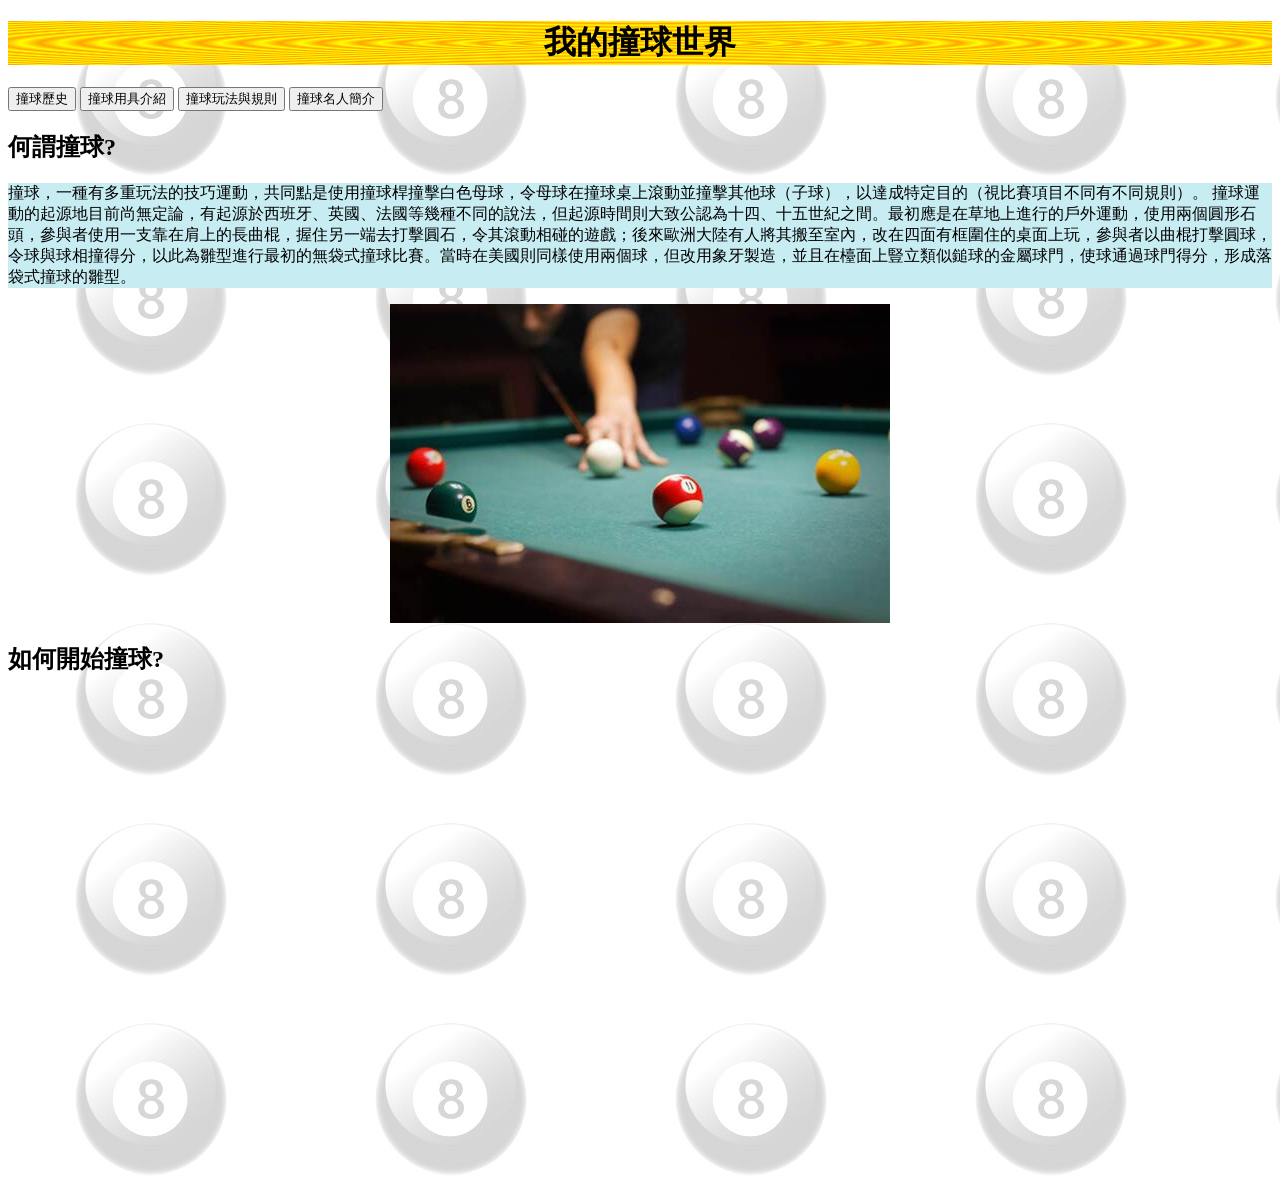
==== index.html @ 171ed7a7 "Update index.html" ====
<!DOCTYPE html>
<html>
<head>
<title>我的撞球世界</title>
    <h1 style="text-align:center;color:black;background: repeating-radial-gradient(orange,yellow 20px,orange 40px);">我的撞球世界</h1>    
</head>    

<body style="background-image:url(img/826.jpg);">
  <nav>
    <div class="nav nav-tabs" id="nav-tab" role="tablist">
      <button class="nav-link active" id="nav-home-tab" data-bs-toggle="tab" data-bs-target="#nav-home" type="button" role="tab" aria-controls="nav-home" aria-selected="true">撞球歷史</button>
      <button class="nav-link" id="nav-profile-tab" data-bs-toggle="tab" data-bs-target="#nav-profile" type="button" role="tab" aria-controls="nav-profile" aria-selected="false">撞球用具介紹</button>
      <button class="nav-link" id="nav-contact-tab" data-bs-toggle="tab" data-bs-target="#nav-contact" type="button" role="tab" aria-controls="nav-contact" aria-selected="false">撞球玩法與規則</button>
      <button class="nav-link" id="nav-contact-tab" data-bs-toggle="tab" data-bs-target="#nav-contact" type="button" role="tab" aria-controls="nav-contact" aria-selected="false">撞球名人簡介</button> 
    </div>
  </nav>
 
  <h2 style="text-align:left;color:black;">何謂撞球?</h2>     
  <p style="text-align:righr;background-color: rgb(199, 236, 242);">撞球，一種有多重玩法的技巧運動，共同點是使用撞球桿撞擊白色母球，令母球在撞球桌上滾動並撞擊其他球（子球），以達成特定目的（視比賽項目不同有不同規則）。
    
    撞球運動的起源地目前尚無定論，有起源於西班牙、英國、法國等幾種不同的說法，但起源時間則大致公認為十四、十五世紀之間。最初應是在草地上進行的戶外運動，使用兩個圓形石頭，參與者使用一支靠在肩上的長曲棍，握住另一端去打擊圓石，令其滾動相碰的遊戲；後來歐洲大陸有人將其搬至室內，改在四面有框圍住的桌面上玩，參與者以曲棍打擊圓球，令球與球相撞得分，以此為雛型進行最初的無袋式撞球比賽。當時在美國則同樣使用兩個球，但改用象牙製造，並且在檯面上豎立類似鎚球的金屬球門，使球通過球門得分，形成落袋式撞球的雛型。
    
    </p>
    
    <img src="img/822.jpg" style="display:block; margin:auto;"></img>
    <h2 style="text-align:left;color:black;">如何開始撞球?</h2>  
    <iframe width="853" height="480" src="https://www.youtube.com/embed/ooFLTIllbSM" title="柯秉逸 撞球教學入門篇1 基本動作 KO PIN YI Billiards teaching" frameborder="0" allow="accelerometer; autoplay; clipboard-write; encrypted-media; gyroscope; picture-in-picture" allowfullscreen ></iframe>
    
    
    
  
    </body>






  </html>
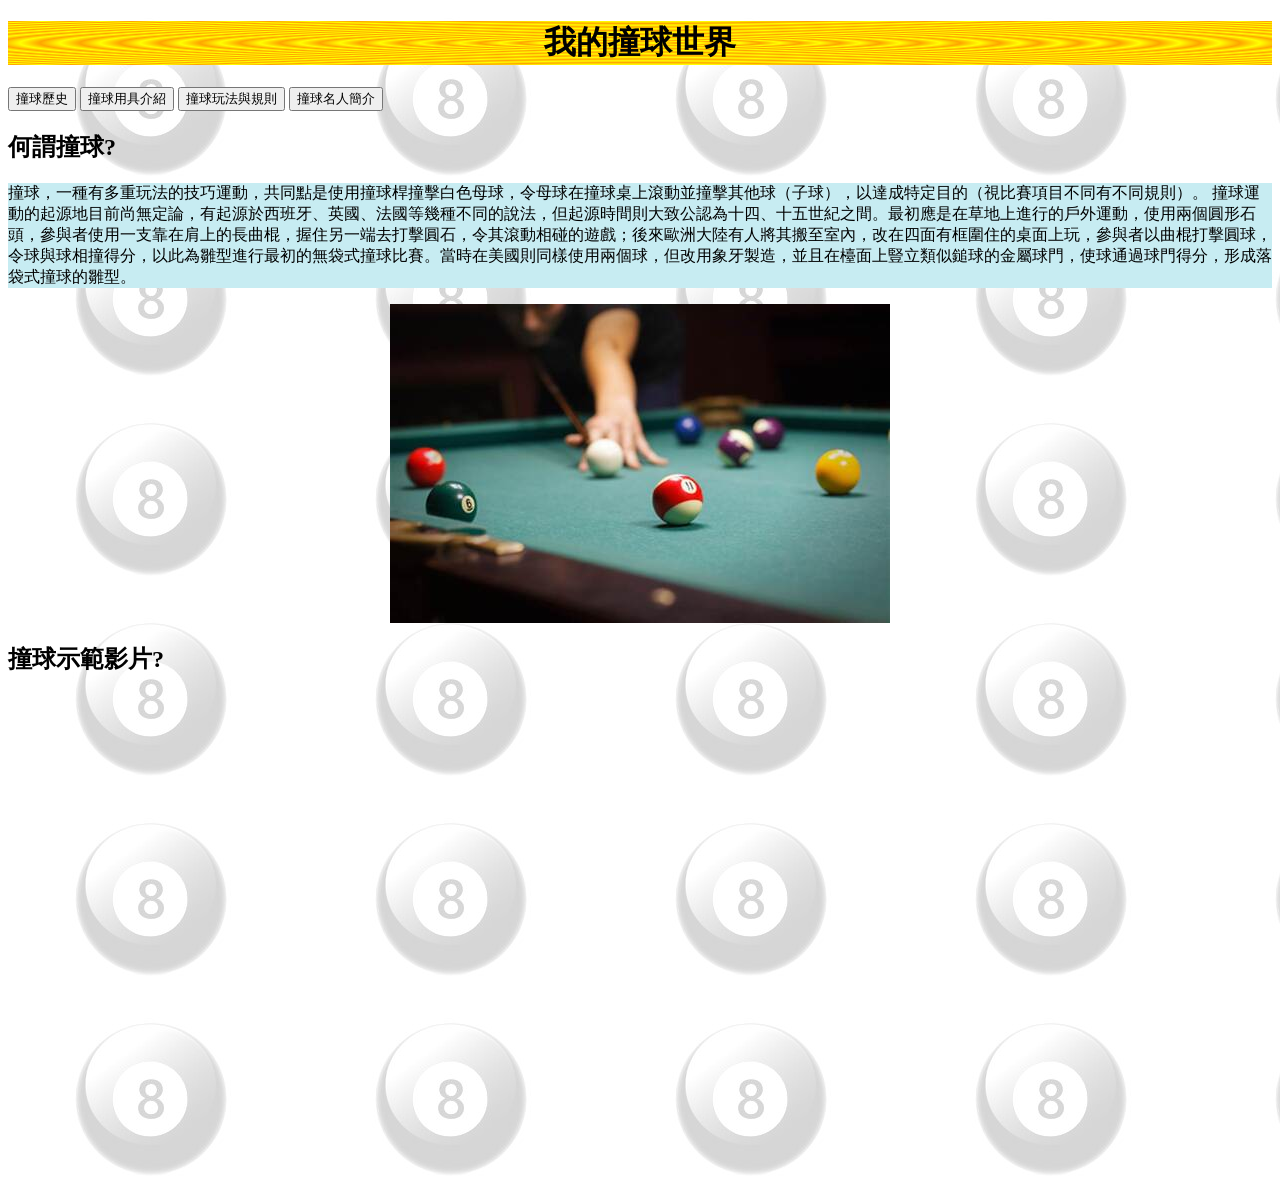
==== commit 02c77baf: "Update index.html" ====
--- a/index.html
+++ b/index.html
@@ -23,7 +23,7 @@
     </p>
     
     <img src="img/822.jpg" style="display:block; margin:auto;"></img>
-    <h2 style="text-align:left;color:black;">如何開始撞球?</h2>  
+    <h2 style="text-align:left;color:black;">撞球示範影片?</h2>  
     <iframe width="853" height="480" src="https://www.youtube.com/embed/ooFLTIllbSM" title="柯秉逸 撞球教學入門篇1 基本動作 KO PIN YI Billiards teaching" frameborder="0" allow="accelerometer; autoplay; clipboard-write; encrypted-media; gyroscope; picture-in-picture" allowfullscreen ></iframe>
     
     
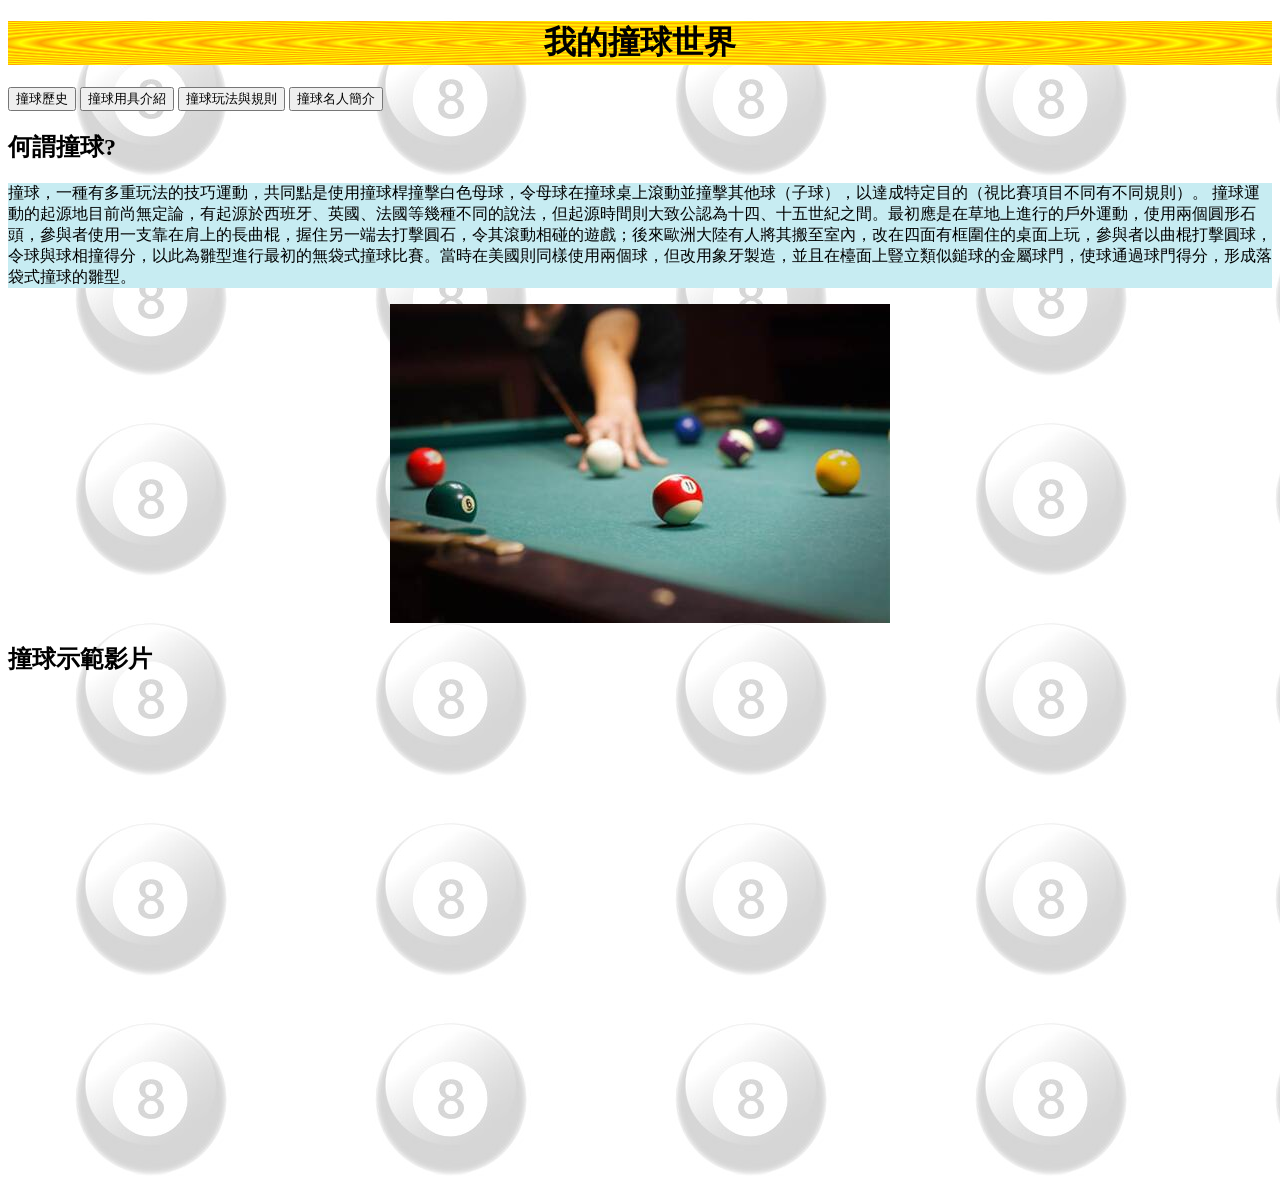
==== commit 5930b763: "Update index.html" ====
--- a/index.html
+++ b/index.html
@@ -23,7 +23,7 @@
     </p>
     
     <img src="img/822.jpg" style="display:block; margin:auto;"></img>
-    <h2 style="text-align:left;color:black;">撞球示範影片?</h2>  
+    <h2 style="text-align:left;color:black;">撞球示範影片</h2>  
     <iframe width="853" height="480" src="https://www.youtube.com/embed/ooFLTIllbSM" title="柯秉逸 撞球教學入門篇1 基本動作 KO PIN YI Billiards teaching" frameborder="0" allow="accelerometer; autoplay; clipboard-write; encrypted-media; gyroscope; picture-in-picture" allowfullscreen ></iframe>
     
     
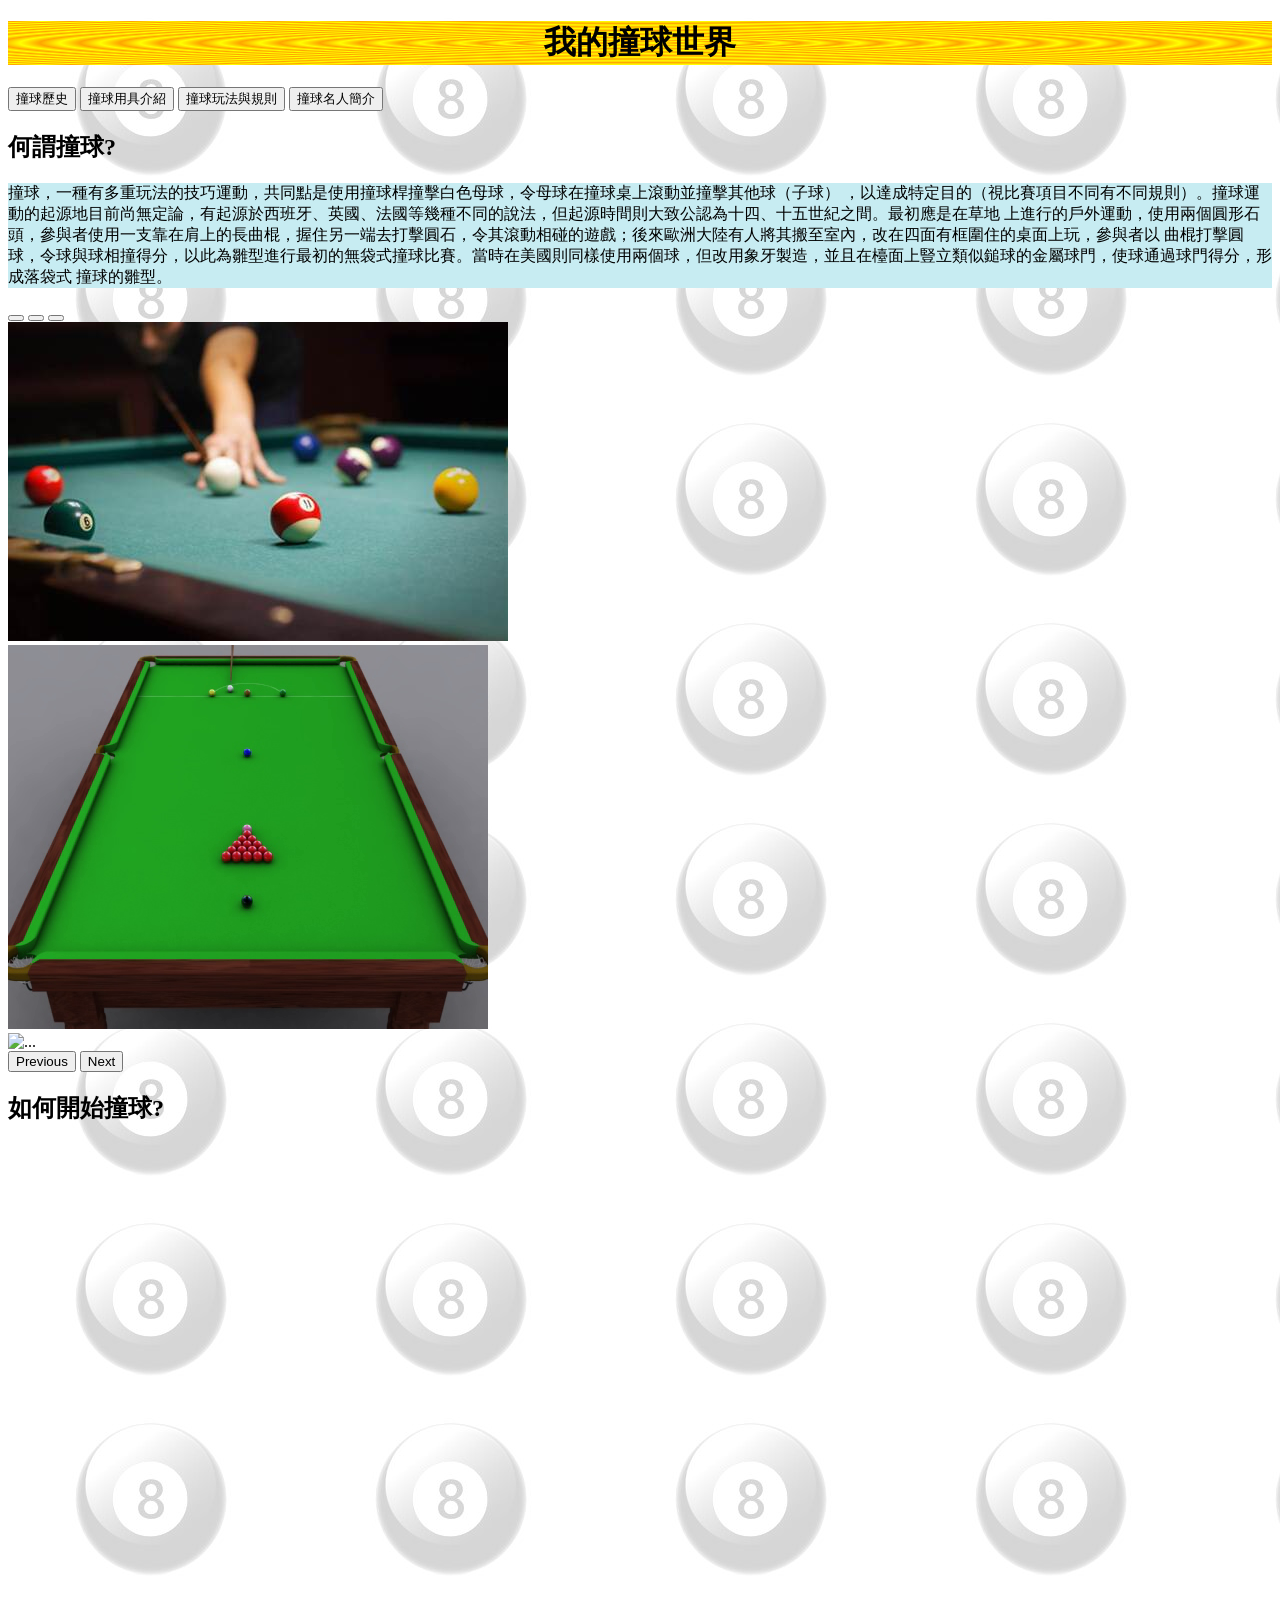
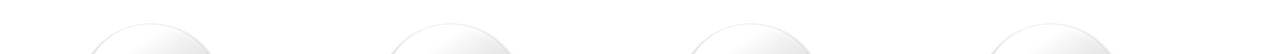
==== commit 07943e88: "Update index.html" ====
--- a/index.html
+++ b/index.html
@@ -16,15 +16,42 @@
   </nav>
  
   <h2 style="text-align:left;color:black;">何謂撞球?</h2>     
-  <p style="text-align:righr;background-color: rgb(199, 236, 242);">撞球，一種有多重玩法的技巧運動，共同點是使用撞球桿撞擊白色母球，令母球在撞球桌上滾動並撞擊其他球（子球），以達成特定目的（視比賽項目不同有不同規則）。
+  <p style="text-align:righr;background-color: rgb(199, 236, 242);">撞球，一種有多重玩法的技巧運動，共同點是使用撞球桿撞擊白色母球，令母球在撞球桌上滾動並撞擊其他球（子球）
+    ，以達成特定目的（視比賽項目不同有不同規則）。撞球運動的起源地目前尚無定論，有起源於西班牙、英國、法國等幾種不同的說法，但起源時間則大致公認為十四、十五世紀之間。最初應是在草地
+    上進行的戶外運動，使用兩個圓形石頭，參與者使用一支靠在肩上的長曲棍，握住另一端去打擊圓石，令其滾動相碰的遊戲；後來歐洲大陸有人將其搬至室內，改在四面有框圍住的桌面上玩，參與者以
+    曲棍打擊圓球，令球與球相撞得分，以此為雛型進行最初的無袋式撞球比賽。當時在美國則同樣使用兩個球，但改用象牙製造，並且在檯面上豎立類似鎚球的金屬球門，使球通過球門得分，形成落袋式
+    撞球的雛型。
     
-    撞球運動的起源地目前尚無定論，有起源於西班牙、英國、法國等幾種不同的說法，但起源時間則大致公認為十四、十五世紀之間。最初應是在草地上進行的戶外運動，使用兩個圓形石頭，參與者使用一支靠在肩上的長曲棍，握住另一端去打擊圓石，令其滾動相碰的遊戲；後來歐洲大陸有人將其搬至室內，改在四面有框圍住的桌面上玩，參與者以曲棍打擊圓球，令球與球相撞得分，以此為雛型進行最初的無袋式撞球比賽。當時在美國則同樣使用兩個球，但改用象牙製造，並且在檯面上豎立類似鎚球的金屬球門，使球通過球門得分，形成落袋式撞球的雛型。
+  </p>
     
-    </p>
-    
-    <img src="img/822.jpg" style="display:block; margin:auto;"></img>
-    <h2 style="text-align:left;color:black;">撞球示範影片</h2>  
-    <iframe width="853" height="480" src="https://www.youtube.com/embed/ooFLTIllbSM" title="柯秉逸 撞球教學入門篇1 基本動作 KO PIN YI Billiards teaching" frameborder="0" allow="accelerometer; autoplay; clipboard-write; encrypted-media; gyroscope; picture-in-picture" allowfullscreen ></iframe>
+  <div id="carouselExampleIndicators" class="carousel slide">
+    <div class="carousel-indicators">
+      <button type="button" data-bs-target="#carouselExampleIndicators" data-bs-slide-to="0" class="active" aria-current="true" aria-label="Slide 1"></button>
+      <button type="button" data-bs-target="#carouselExampleIndicators" data-bs-slide-to="1" aria-label="Slide 2"></button>
+      <button type="button" data-bs-target="#carouselExampleIndicators" data-bs-slide-to="2" aria-label="Slide 3"></button>
+    </div>
+    <div class="carousel-inner">
+      <div class="carousel-item active">
+        <img src="img/822.jpg" class="d-block w-100" alt="...">
+      </div>
+      <div class="carousel-item">
+        <img src="img/827.png" class="d-block w-100" alt="...">
+      </div>
+      <div class="carousel-item">
+        <img src="..." class="d-block w-100" alt="...">
+      </div>
+    </div>
+    <button class="carousel-control-prev" type="button" data-bs-target="#carouselExampleIndicators" data-bs-slide="prev">
+      <span class="carousel-control-prev-icon" aria-hidden="true"></span>
+      <span class="visually-hidden">Previous</span>
+    </button>
+    <button class="carousel-control-next" type="button" data-bs-target="#carouselExampleIndicators" data-bs-slide="next">
+      <span class="carousel-control-next-icon" aria-hidden="true"></span>
+      <span class="visually-hidden">Next</span>
+    </button>
+  </div>
+    <h2 style="text-align:left;color:black;">如何開始撞球?</h2>  
+    <iframe width="885" height="498" src="https://www.youtube.com/embed/ZhfsQ_0nyd8" title="郑宇伯台球教程 第01节：握杆与姿势" frameborder="0" allow="accelerometer; autoplay; clipboard-write; encrypted-media; gyroscope; picture-in-picture; web-share" allowfullscreen></iframe>
     
     
     
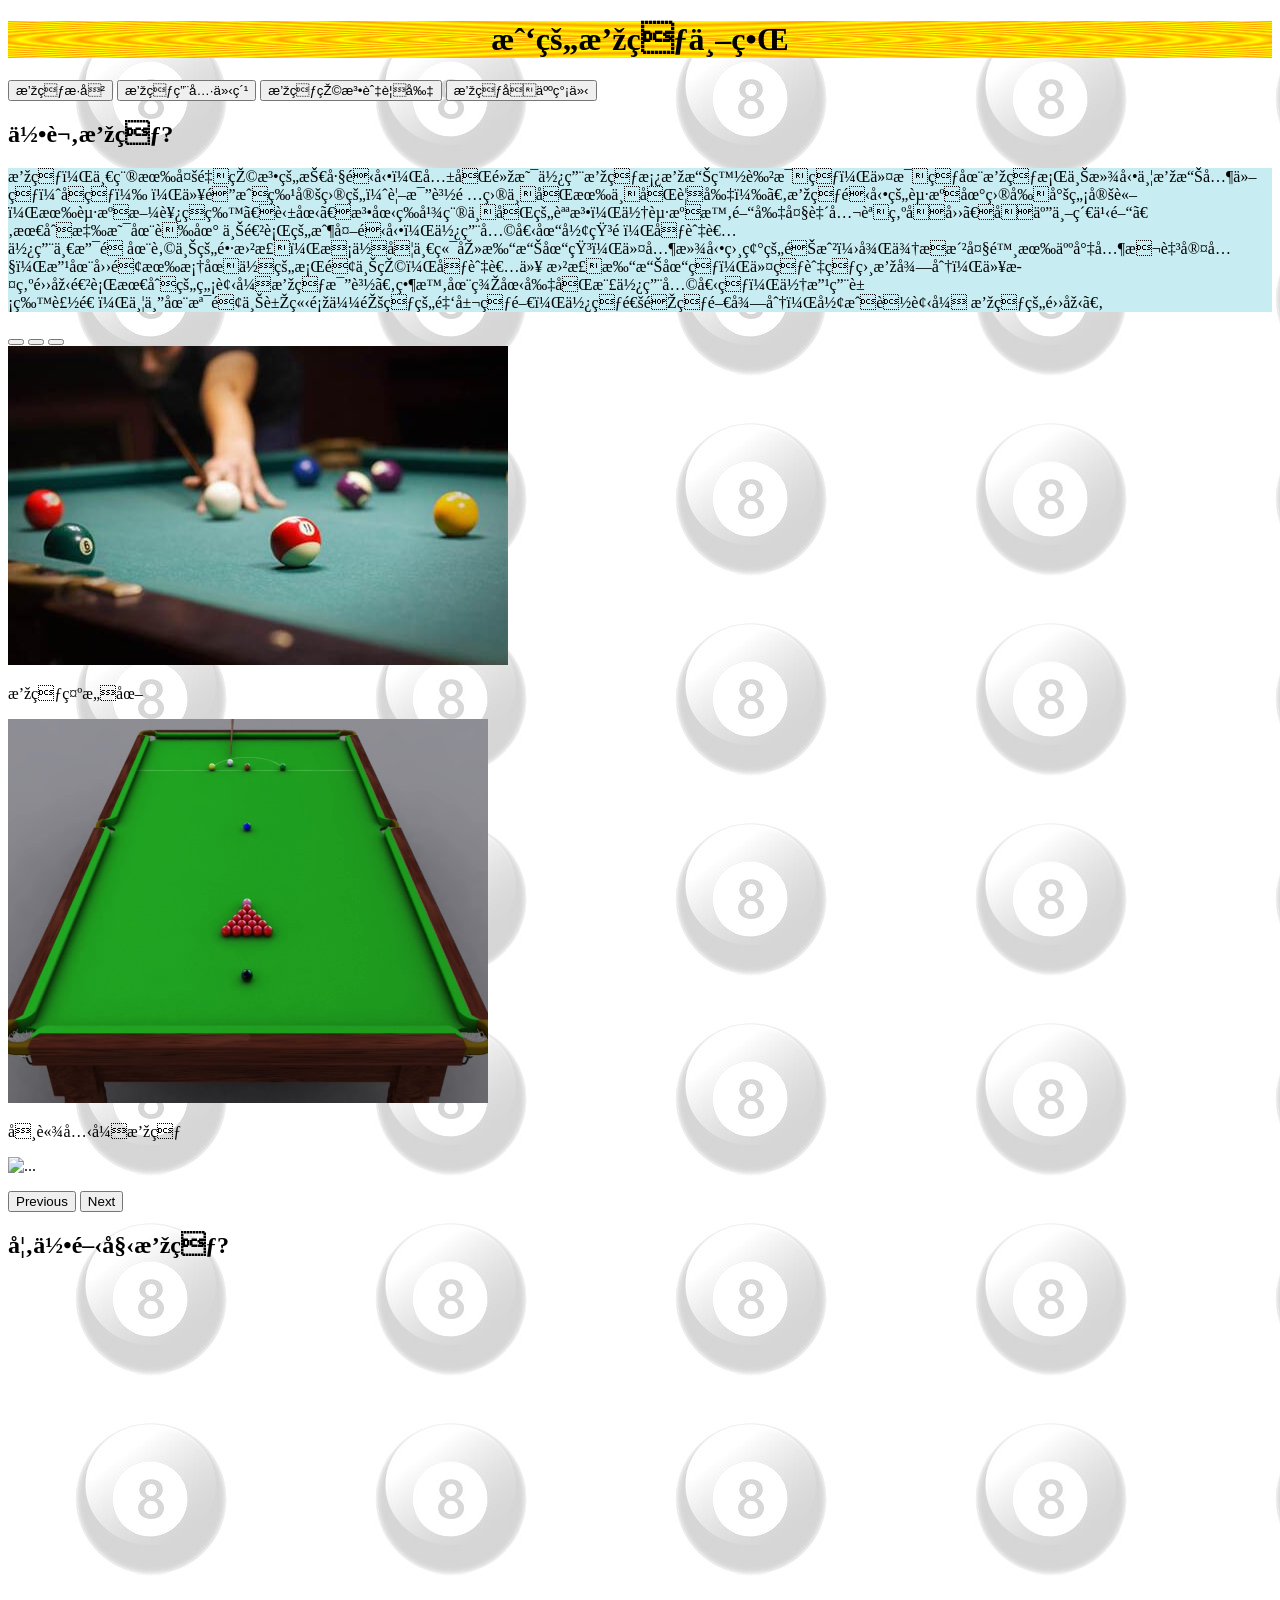
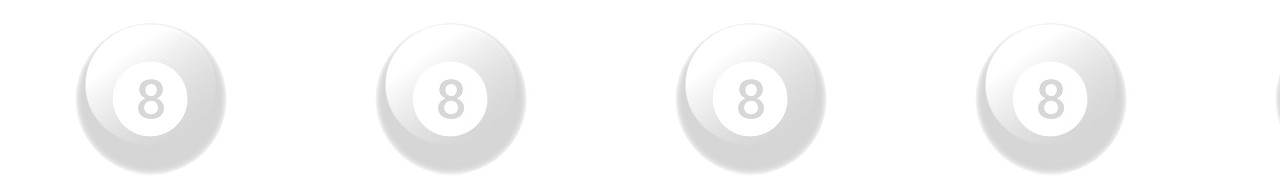
==== commit 4c3c7c5c: "Update index.html" ====
--- a/index.html
+++ b/index.html
@@ -24,32 +24,45 @@
     
   </p>
     
-  <div id="carouselExampleIndicators" class="carousel slide">
+  <div id="carouselExampleCaptions" class="carousel slide" data-bs-ride="false">
     <div class="carousel-indicators">
-      <button type="button" data-bs-target="#carouselExampleIndicators" data-bs-slide-to="0" class="active" aria-current="true" aria-label="Slide 1"></button>
-      <button type="button" data-bs-target="#carouselExampleIndicators" data-bs-slide-to="1" aria-label="Slide 2"></button>
-      <button type="button" data-bs-target="#carouselExampleIndicators" data-bs-slide-to="2" aria-label="Slide 3"></button>
+      <button type="button" data-bs-target="#carouselExampleCaptions" data-bs-slide-to="0" class="active" aria-current="true" aria-label="Slide 1"></button>
+      <button type="button" data-bs-target="#carouselExampleCaptions" data-bs-slide-to="1" aria-label="Slide 2"></button>
+      <button type="button" data-bs-target="#carouselExampleCaptions" data-bs-slide-to="2" aria-label="Slide 3"></button>
     </div>
     <div class="carousel-inner">
       <div class="carousel-item active">
         <img src="img/822.jpg" class="d-block w-100" alt="...">
+        <div class="carousel-caption d-none d-md-block">
+          
+          <p>撞球示意圖</p>
+        </div>
       </div>
       <div class="carousel-item">
         <img src="img/827.png" class="d-block w-100" alt="...">
+        <div class="carousel-caption d-none d-md-block">
+          
+          <p>司諾克式撞球</p>
+        </div>
       </div>
       <div class="carousel-item">
-        <img src="..." class="d-block w-100" alt="...">
+        <img src="" class="d-block w-100" alt="...">
+        <div class="carousel-caption d-none d-md-block">
+          
+          <p></p>
+        </div>
       </div>
     </div>
-    <button class="carousel-control-prev" type="button" data-bs-target="#carouselExampleIndicators" data-bs-slide="prev">
+    <button class="carousel-control-prev" type="button" data-bs-target="#carouselExampleCaptions" data-bs-slide="prev">
       <span class="carousel-control-prev-icon" aria-hidden="true"></span>
       <span class="visually-hidden">Previous</span>
     </button>
-    <button class="carousel-control-next" type="button" data-bs-target="#carouselExampleIndicators" data-bs-slide="next">
+    <button class="carousel-control-next" type="button" data-bs-target="#carouselExampleCaptions" data-bs-slide="next">
       <span class="carousel-control-next-icon" aria-hidden="true"></span>
       <span class="visually-hidden">Next</span>
     </button>
   </div>
+<script src="https://cdn.jsdelivr.net/npm/bootstrap@5.2.3/dist/js/bootstrap.bundle.min.js" integrity="sha384-kenU1KFdBIe4zVF0s0G1M5b4hcpxyD9F7jL+jjXkk+Q2h455rYXK/7HAuoJl+0I4" crossorigin="anonymous"></script>
     <h2 style="text-align:left;color:black;">如何開始撞球?</h2>  
     <iframe width="885" height="498" src="https://www.youtube.com/embed/ZhfsQ_0nyd8" title="郑宇伯台球教程 第01节：握杆与姿势" frameborder="0" allow="accelerometer; autoplay; clipboard-write; encrypted-media; gyroscope; picture-in-picture; web-share" allowfullscreen></iframe>
     
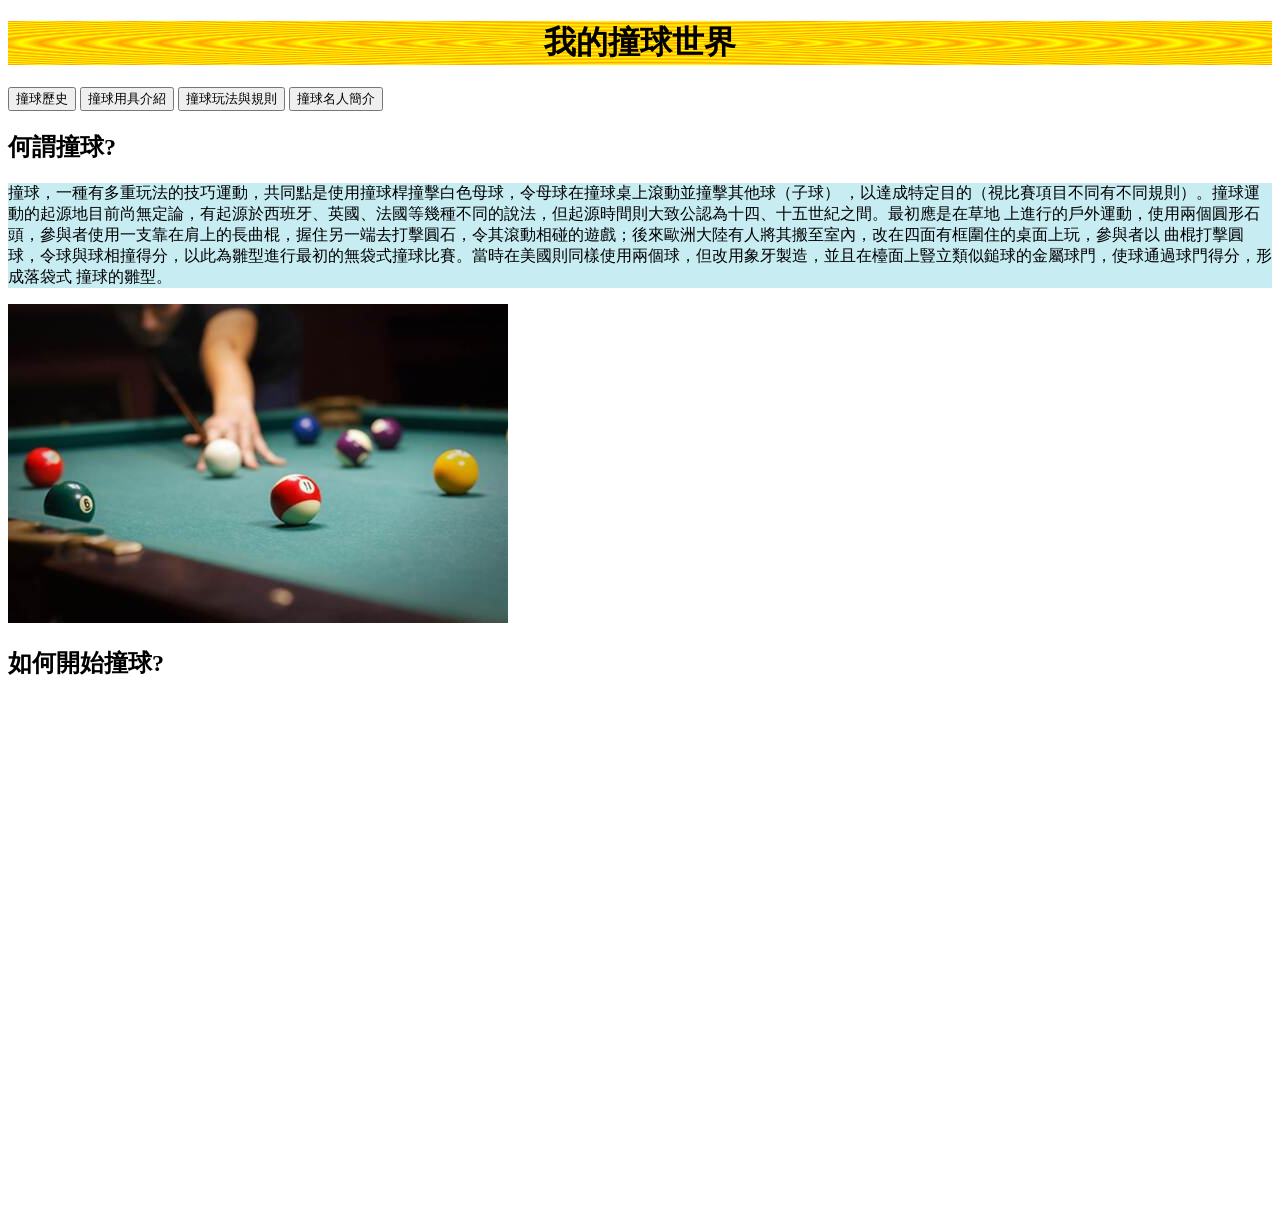
==== commit 2f44498c: "Update index.html" ====
--- a/index.html
+++ b/index.html
@@ -5,15 +5,14 @@
     <h1 style="text-align:center;color:black;background: repeating-radial-gradient(orange,yellow 20px,orange 40px);">我的撞球世界</h1>    
 </head>    
 
-<body style="background-image:url(img/826.jpg);">
-  <nav>
-    <div class="nav nav-tabs" id="nav-tab" role="tablist">
-      <button class="nav-link active" id="nav-home-tab" data-bs-toggle="tab" data-bs-target="#nav-home" type="button" role="tab" aria-controls="nav-home" aria-selected="true">撞球歷史</button>
-      <button class="nav-link" id="nav-profile-tab" data-bs-toggle="tab" data-bs-target="#nav-profile" type="button" role="tab" aria-controls="nav-profile" aria-selected="false">撞球用具介紹</button>
-      <button class="nav-link" id="nav-contact-tab" data-bs-toggle="tab" data-bs-target="#nav-contact" type="button" role="tab" aria-controls="nav-contact" aria-selected="false">撞球玩法與規則</button>
-      <button class="nav-link" id="nav-contact-tab" data-bs-toggle="tab" data-bs-target="#nav-contact" type="button" role="tab" aria-controls="nav-contact" aria-selected="false">撞球名人簡介</button> 
-    </div>
-  </nav>
+<nav>
+  <div class="nav nav-tabs" id="nav-tab" role="tablist">
+    <button class="nav-link active" id="nav-home-tab" data-bs-toggle="tab" data-bs-target="#nav-home" type="button" role="tab" aria-controls="nav-home" aria-selected="true">撞球歷史</button>
+    <button class="nav-link" id="nav-profile-tab" data-bs-toggle="tab" data-bs-target="#nav-profile" type="button" role="tab" aria-controls="nav-profile" aria-selected="false">撞球用具介紹</button>
+    <button class="nav-link" id="nav-contact-tab" data-bs-toggle="tab" data-bs-target="#nav-contact" type="button" role="tab" aria-controls="nav-contact" aria-selected="false">撞球玩法與規則</button>
+    <button class="nav-link" id="nav-contact-tab" data-bs-toggle="tab" data-bs-target="#nav-contact" type="button" role="tab" aria-controls="nav-contact" aria-selected="false">撞球名人簡介</button> 
+  </div>
+</nav>
  
   <h2 style="text-align:left;color:black;">何謂撞球?</h2>     
   <p style="text-align:righr;background-color: rgb(199, 236, 242);">撞球，一種有多重玩法的技巧運動，共同點是使用撞球桿撞擊白色母球，令母球在撞球桌上滾動並撞擊其他球（子球）
@@ -24,45 +23,8 @@
     
   </p>
     
-  <div id="carouselExampleCaptions" class="carousel slide" data-bs-ride="false">
-    <div class="carousel-indicators">
-      <button type="button" data-bs-target="#carouselExampleCaptions" data-bs-slide-to="0" class="active" aria-current="true" aria-label="Slide 1"></button>
-      <button type="button" data-bs-target="#carouselExampleCaptions" data-bs-slide-to="1" aria-label="Slide 2"></button>
-      <button type="button" data-bs-target="#carouselExampleCaptions" data-bs-slide-to="2" aria-label="Slide 3"></button>
-    </div>
-    <div class="carousel-inner">
-      <div class="carousel-item active">
-        <img src="img/822.jpg" class="d-block w-100" alt="...">
-        <div class="carousel-caption d-none d-md-block">
-          
-          <p>撞球示意圖</p>
-        </div>
-      </div>
-      <div class="carousel-item">
-        <img src="img/827.png" class="d-block w-100" alt="...">
-        <div class="carousel-caption d-none d-md-block">
-          
-          <p>司諾克式撞球</p>
-        </div>
-      </div>
-      <div class="carousel-item">
-        <img src="" class="d-block w-100" alt="...">
-        <div class="carousel-caption d-none d-md-block">
-          
-          <p></p>
-        </div>
-      </div>
-    </div>
-    <button class="carousel-control-prev" type="button" data-bs-target="#carouselExampleCaptions" data-bs-slide="prev">
-      <span class="carousel-control-prev-icon" aria-hidden="true"></span>
-      <span class="visually-hidden">Previous</span>
-    </button>
-    <button class="carousel-control-next" type="button" data-bs-target="#carouselExampleCaptions" data-bs-slide="next">
-      <span class="carousel-control-next-icon" aria-hidden="true"></span>
-      <span class="visually-hidden">Next</span>
-    </button>
-  </div>
-<script src="https://cdn.jsdelivr.net/npm/bootstrap@5.2.3/dist/js/bootstrap.bundle.min.js" integrity="sha384-kenU1KFdBIe4zVF0s0G1M5b4hcpxyD9F7jL+jjXkk+Q2h455rYXK/7HAuoJl+0I4" crossorigin="anonymous"></script>
+  
+     <img src="img/822.jpg">
     <h2 style="text-align:left;color:black;">如何開始撞球?</h2>  
     <iframe width="885" height="498" src="https://www.youtube.com/embed/ZhfsQ_0nyd8" title="郑宇伯台球教程 第01节：握杆与姿势" frameborder="0" allow="accelerometer; autoplay; clipboard-write; encrypted-media; gyroscope; picture-in-picture; web-share" allowfullscreen></iframe>
     
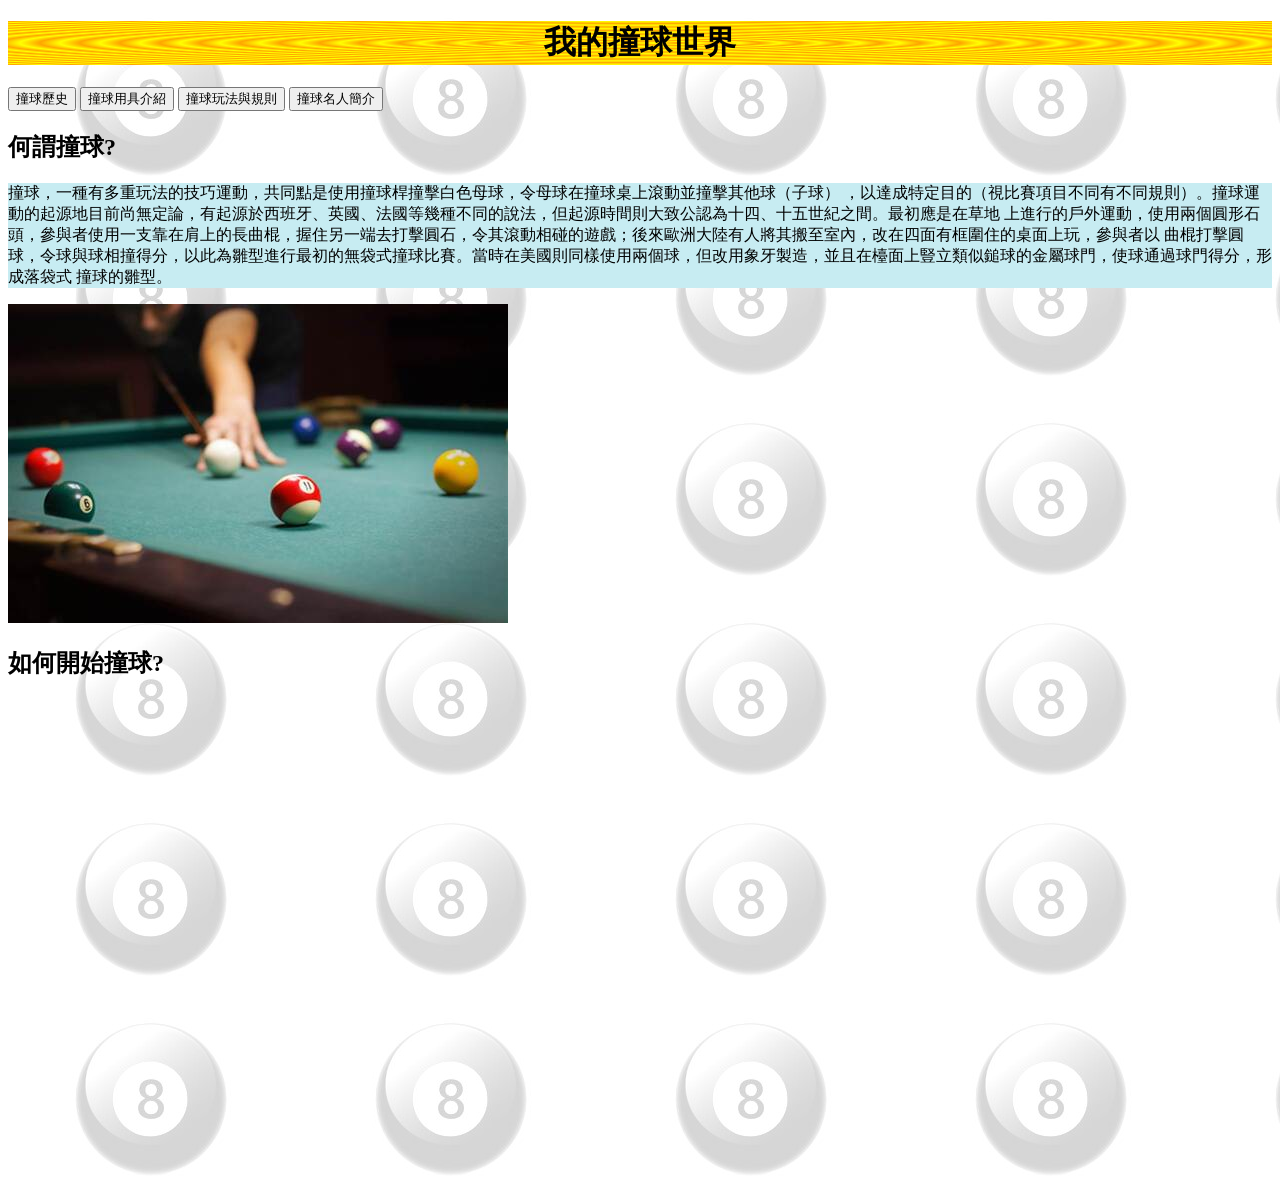
==== commit c7e5d140: "Update index.html" ====
--- a/index.html
+++ b/index.html
@@ -5,14 +5,15 @@
     <h1 style="text-align:center;color:black;background: repeating-radial-gradient(orange,yellow 20px,orange 40px);">我的撞球世界</h1>    
 </head>    
 
-<nav>
-  <div class="nav nav-tabs" id="nav-tab" role="tablist">
-    <button class="nav-link active" id="nav-home-tab" data-bs-toggle="tab" data-bs-target="#nav-home" type="button" role="tab" aria-controls="nav-home" aria-selected="true">撞球歷史</button>
-    <button class="nav-link" id="nav-profile-tab" data-bs-toggle="tab" data-bs-target="#nav-profile" type="button" role="tab" aria-controls="nav-profile" aria-selected="false">撞球用具介紹</button>
-    <button class="nav-link" id="nav-contact-tab" data-bs-toggle="tab" data-bs-target="#nav-contact" type="button" role="tab" aria-controls="nav-contact" aria-selected="false">撞球玩法與規則</button>
-    <button class="nav-link" id="nav-contact-tab" data-bs-toggle="tab" data-bs-target="#nav-contact" type="button" role="tab" aria-controls="nav-contact" aria-selected="false">撞球名人簡介</button> 
-  </div>
-</nav>
+<body style="background-image:url(img/826.jpg);">
+  <nav>
+    <div class="nav nav-tabs" id="nav-tab" role="tablist">
+      <button class="nav-link active" id="nav-home-tab" data-bs-toggle="tab" data-bs-target="#nav-home" type="button" role="tab" aria-controls="nav-home" aria-selected="true">撞球歷史</button>
+      <button class="nav-link" id="nav-profile-tab" data-bs-toggle="tab" data-bs-target="#nav-profile" type="button" role="tab" aria-controls="nav-profile" aria-selected="false">撞球用具介紹</button>
+      <button class="nav-link" id="nav-contact-tab" data-bs-toggle="tab" data-bs-target="#nav-contact" type="button" role="tab" aria-controls="nav-contact" aria-selected="false">撞球玩法與規則</button>
+      <button class="nav-link" id="nav-contact-tab" data-bs-toggle="tab" data-bs-target="#nav-contact" type="button" role="tab" aria-controls="nav-contact" aria-selected="false">撞球名人簡介</button> 
+    </div>
+  </nav>
  
   <h2 style="text-align:left;color:black;">何謂撞球?</h2>     
   <p style="text-align:righr;background-color: rgb(199, 236, 242);">撞球，一種有多重玩法的技巧運動，共同點是使用撞球桿撞擊白色母球，令母球在撞球桌上滾動並撞擊其他球（子球）
@@ -23,11 +24,9 @@
     
   </p>
     
-  
-     <img src="img/822.jpg">
+    <img src="img/822.jpg" style="text-align:left;"></img>
     <h2 style="text-align:left;color:black;">如何開始撞球?</h2>  
-    <iframe width="885" height="498" src="https://www.youtube.com/embed/ZhfsQ_0nyd8" title="郑宇伯台球教程 第01节：握杆与姿势" frameborder="0" allow="accelerometer; autoplay; clipboard-write; encrypted-media; gyroscope; picture-in-picture; web-share" allowfullscreen></iframe>
-    
+    <iframe width="853" height="480" src="https://www.youtube.com/embed/ZhfsQ_0nyd8" title="郑宇伯台球教程 第01节：握杆与姿势" frameborder="0" allow="accelerometer; autoplay; clipboard-write; encrypted-media; gyroscope; picture-in-picture; web-share" allowfullscreen></iframe>
     
     
   
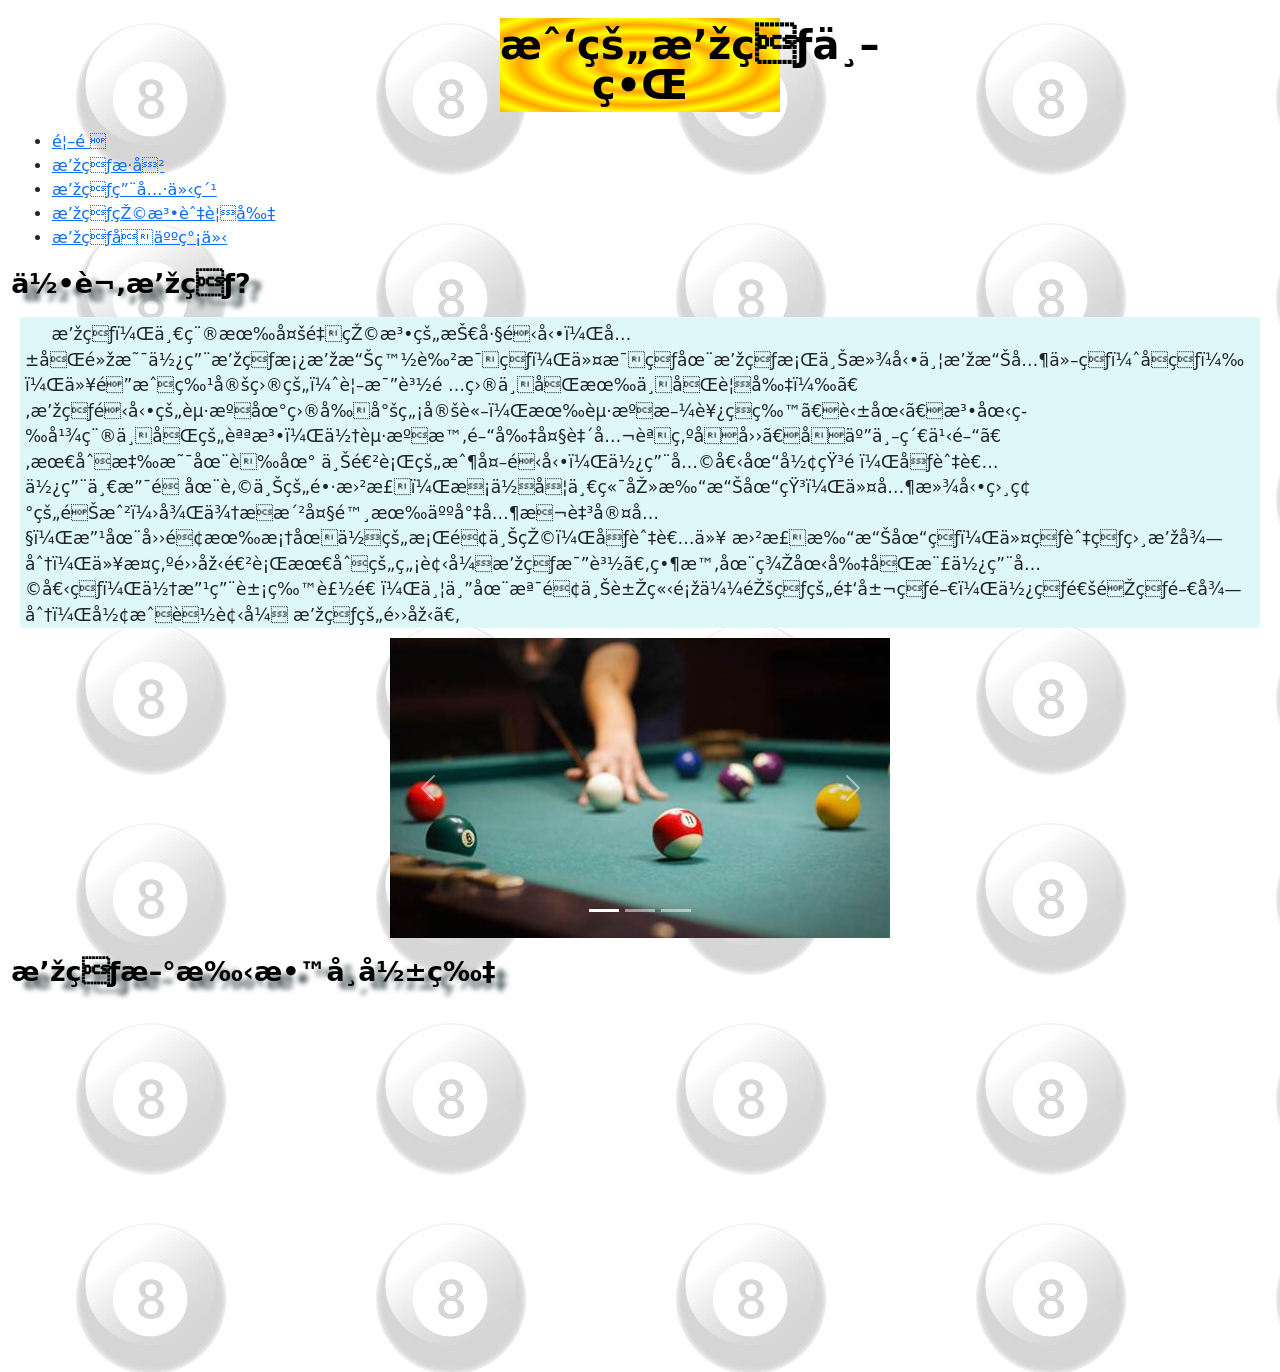
==== commit cfded0d4: "Update index.html" ====
--- a/index.html
+++ b/index.html
@@ -1,22 +1,100 @@
 <!DOCTYPE html>
 <html>
 <head>
-<title>我的撞球世界</title>
-    <h1 style="text-align:center;color:black;background: repeating-radial-gradient(orange,yellow 20px,orange 40px);">我的撞球世界</h1>    
-</head>    
+<title>我的撞球世界</title> 
+<h1 style="text-align:center;color:black;background: repeating-radial-gradient(orange,yellow 20px,orange 40px);margin-top: 18px;margin-bottom: 18px;padding-top: 7px;padding-bottom: 7px;margin-left: 500px;margin-right: 500px;">我的撞球世界</h1>  
+    <link rel="stylesheet" href="nav.css">
+    <link href="https://cdn.jsdelivr.net/npm/bootstrap@5.2.3/dist/css/bootstrap.min.css" rel="stylesheet" integrity="sha384-rbsA2VBKQhggwzxH7pPCaAqO46MgnOM80zW1RWuH61DGLwZJEdK2Kadq2F9CUG65" crossorigin="anonymous">
+  
+    <style>
+     $main-font: 'Helvetica Neue', 'PingFang TC', 'Heiti TC', '微軟正黑體', sans-serif;
+$title-font: 'Helvetica Neue', 'PingFang TC', 'Heiti TC', 'Adobe 繁黑體 Std', 'AdobeFanHeitiStd-Bold', '微軟正黑體', sans-serif;
+
+html, body {
+  font-size: 16px;
+  font-family: $main-font;
+  line-height: 1.75;
+}
+
+h1, h2, h3, h4, h5, h6 {
+  font-weight: 600;
+  font-family: $title-font;
+  line-height: 1;
+}
+
+.article-content {
+    color: #666;
+    line-height: 1.75;
+    font-size: 18px;
+
+    h1, h2, h3, h4, h5, h6 {
+        margin-top: 1em;
+        margin-bottom: .6em;
+    }
+
+    h1 {
+        font-size: 2.5rem;
+    }
+
+    h2 {
+        font-size: 2rem;
+    }
+
+    h3 {
+        font-size: 1.7rem;
+    }
+
+    h4 {
+        font-size: 1.5rem;
+    }
+
+    h5 {
+        font-size: 1.2rem;
+    }
+
+    h6 {
+        font-size: 1rem;
+    }
+
+    p {
+        margin-top: 1em;
+        margin-bottom: 1em;
+    }
+
+    hr {
+        margin-top: 50px;
+        margin-bottom: 50px;
+    }
+
+    pre {
+        margin-top: 35px;
+        margin-bottom: 35px;
+    }
+}
+  </style>
+  
+  
+  </head>    
 
 <body style="background-image:url(img/826.jpg);">
-  <nav>
-    <div class="nav nav-tabs" id="nav-tab" role="tablist">
-      <button class="nav-link active" id="nav-home-tab" data-bs-toggle="tab" data-bs-target="#nav-home" type="button" role="tab" aria-controls="nav-home" aria-selected="true">撞球歷史</button>
-      <button class="nav-link" id="nav-profile-tab" data-bs-toggle="tab" data-bs-target="#nav-profile" type="button" role="tab" aria-controls="nav-profile" aria-selected="false">撞球用具介紹</button>
-      <button class="nav-link" id="nav-contact-tab" data-bs-toggle="tab" data-bs-target="#nav-contact" type="button" role="tab" aria-controls="nav-contact" aria-selected="false">撞球玩法與規則</button>
-      <button class="nav-link" id="nav-contact-tab" data-bs-toggle="tab" data-bs-target="#nav-contact" type="button" role="tab" aria-controls="nav-contact" aria-selected="false">撞球名人簡介</button> 
-    </div>
+  <nav style="padding-left: 20px;padding-right: 20px;">                                     
+    <ul>
+      <li>
+      <a class="active"href="index.html">首頁</a>    
+      </li>
+      <li>
+        <a href="history.html">撞球歷史</a></li> 
+      <li><a href="utensils.html">撞球用具介紹</a></li> 
+      <li><a href="rules.html">撞球玩法與規則</a></li>
+      <li><a href="celebrities.html">撞球名人簡介</a></li>
+    </ul>
+
+
+
   </nav>
- 
-  <h2 style="text-align:left;color:black;">何謂撞球?</h2>     
-  <p style="text-align:righr;background-color: rgb(199, 236, 242);">撞球，一種有多重玩法的技巧運動，共同點是使用撞球桿撞擊白色母球，令母球在撞球桌上滾動並撞擊其他球（子球）
+     
+   <h2 style="text-align:left;color:black;text-shadow: 12px 8px 5px rgb(89, 102, 104);font-size: 27px;text-indent: 0.3cm;margin-bottom: 20px;margin-top: 20px;">何謂撞球?</h2>     
+  <p style="text-align:righr;background-color:  rgb(222, 247, 249);text-indent: 0.7cm;font-size: 17px;margin-right: 20px;margin-left: 20px;margin-top: 10px;margin-bottom: 10px;padding-left: 5px;padding-right: 5px;padding-top: 5px;">撞球，一種有多重玩法的技巧運動，共同點是使用撞球桿撞擊白色母球，令母球在撞球桌上滾動並撞擊其他球（子球）
     ，以達成特定目的（視比賽項目不同有不同規則）。撞球運動的起源地目前尚無定論，有起源於西班牙、英國、法國等幾種不同的說法，但起源時間則大致公認為十四、十五世紀之間。最初應是在草地
     上進行的戶外運動，使用兩個圓形石頭，參與者使用一支靠在肩上的長曲棍，握住另一端去打擊圓石，令其滾動相碰的遊戲；後來歐洲大陸有人將其搬至室內，改在四面有框圍住的桌面上玩，參與者以
     曲棍打擊圓球，令球與球相撞得分，以此為雛型進行最初的無袋式撞球比賽。當時在美國則同樣使用兩個球，但改用象牙製造，並且在檯面上豎立類似鎚球的金屬球門，使球通過球門得分，形成落袋式
@@ -24,9 +102,82 @@
     
   </p>
     
-    <img src="img/822.jpg" style="text-align:left;"></img>
-    <h2 style="text-align:left;color:black;">如何開始撞球?</h2>  
-    <iframe width="853" height="480" src="https://www.youtube.com/embed/ZhfsQ_0nyd8" title="郑宇伯台球教程 第01节：握杆与姿势" frameborder="0" allow="accelerometer; autoplay; clipboard-write; encrypted-media; gyroscope; picture-in-picture; web-share" allowfullscreen></iframe>
+  <div id="carouselExampleCaptions" class="carousel slide" data-bs-ride="carousel">
+    <div class="carousel-indicators">
+      <button type="button" data-bs-target="#carouselExampleCaptions" data-bs-slide-to="0" class="active" aria-current="true" aria-label="Slide 1"></button>
+      <button type="button" data-bs-target="#carouselExampleCaptions" data-bs-slide-to="1" aria-label="Slide 2"></button>
+      <button type="button" data-bs-target="#carouselExampleCaptions" data-bs-slide-to="2" aria-label="Slide 3"></button>
+    </div>
+    <div class="carousel-inner">
+      <div class="carousel-item active">
+        <img src="img/822.jpg" class="d-block w-100" alt="...">
+        <div class="carousel-caption d-none d-md-block">
+          
+          
+        </div>
+      </div>
+      <div class="carousel-item">
+        <img src="img/833.jpeg" class="d-block w-100" alt="...">
+        <div class="carousel-caption d-none d-md-block">
+          
+          
+        </div>
+      </div>
+      <div class="carousel-item">
+        <img src="img/834.jpeg" class="d-block w-100" alt="...">
+        <div class="carousel-caption d-none d-md-block">
+          
+          
+        </div>
+      </div>
+    </div>
+    <button class="carousel-control-prev" type="button" data-bs-target="#carouselExampleCaptions" data-bs-slide="prev">
+      <span class="carousel-control-prev-icon" aria-hidden="true"></span>
+      <span class="visually-hidden">Previous</span>
+    </button>
+    <button class="carousel-control-next" type="button" data-bs-target="#carouselExampleCaptions" data-bs-slide="next">
+      <span class="carousel-control-next-icon" aria-hidden="true"></span>
+      <span class="visually-hidden">Next</span>
+    </button>
+  </div>
+<script src="https://cdn.jsdelivr.net/npm/bootstrap@5.2.3/dist/js/bootstrap.bundle.min.js" integrity="sha384-kenU1KFdBIe4zVF0s0G1M5b4hcpxyD9F7jL+jjXkk+Q2h455rYXK/7HAuoJl+0I4" crossorigin="anonymous"></script>
+<style>
+    .carousel {
+        width: 500px;
+        height: 300px;
+
+        margin: 0 auto;
+
+        overflow: hidden;
+
+        position: relative;
+    }
+
+    .carousel .container {
+        width: 100%;
+        height: 100%;
+
+        display: flex;
+
+        position: relative;
+        left: 0;
+
+        transition: left 1s;
+    }
+
+    .carousel .container img {
+        width: 100%;
+        height: 100%;
+
+        object-fit: cover;
+
+        flex-shrink: 0;
+    }
+
+    
+</style>
+    <h2 style="text-align:left;color:black;text-shadow: 12px 8px 5px rgb(89, 102, 104);font-size: 27px;text-indent: 0.3cm;margin-bottom: 20px;margin-top: 20px;">撞球新手教學影片</h2>  
+    <iframe width="640" height="360" src="https://www.youtube.com/embed/ZhfsQ_0nyd8" title="郑宇伯台球教程 第01节：握杆与姿势" frameborder="0" allow="accelerometer; autoplay; clipboard-write; encrypted-media; gyroscope; picture-in-picture; web-share" allowfullscreen ></iframe>
     
     
   
